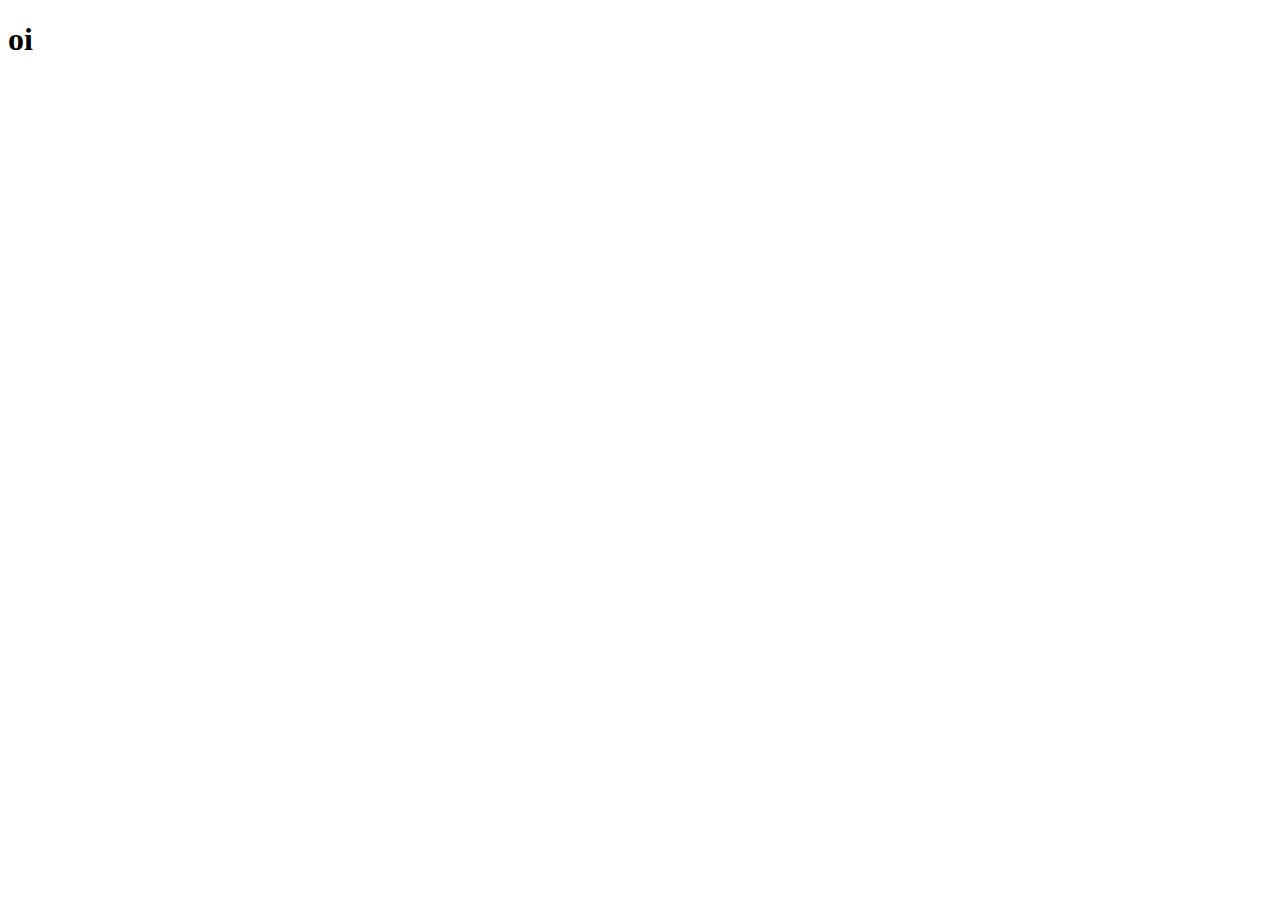
==== index.html @ 6dc27d98 "Create index.html" ====
<!DOCTYPE html>
<html lang="pt-br">
<head>
    <meta charset="UTF-8">
    <meta name="viewport" content="width=device-width, initial-scale=1.0">
    <title>Document</title>
</head>
<body>
    <h1>oi</h1>
</body>
</html>
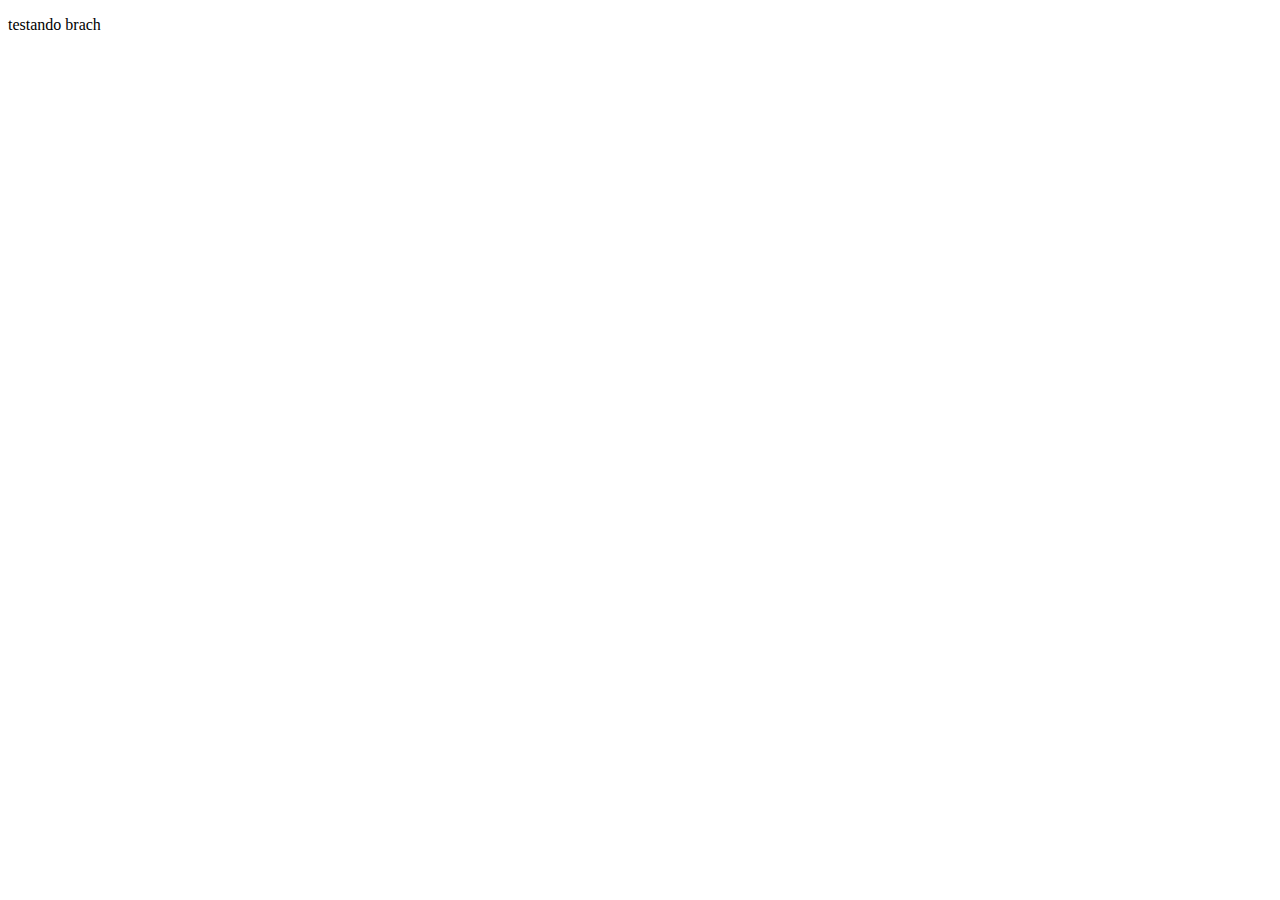
==== commit 5d362a99: "Update index.html" ====
--- a/index.html
+++ b/index.html
@@ -6,6 +6,6 @@
     <title>Document</title>
 </head>
 <body>
-    <h1>oi</h1>
+    <p>testando brach</p>
 </body>
 </html>